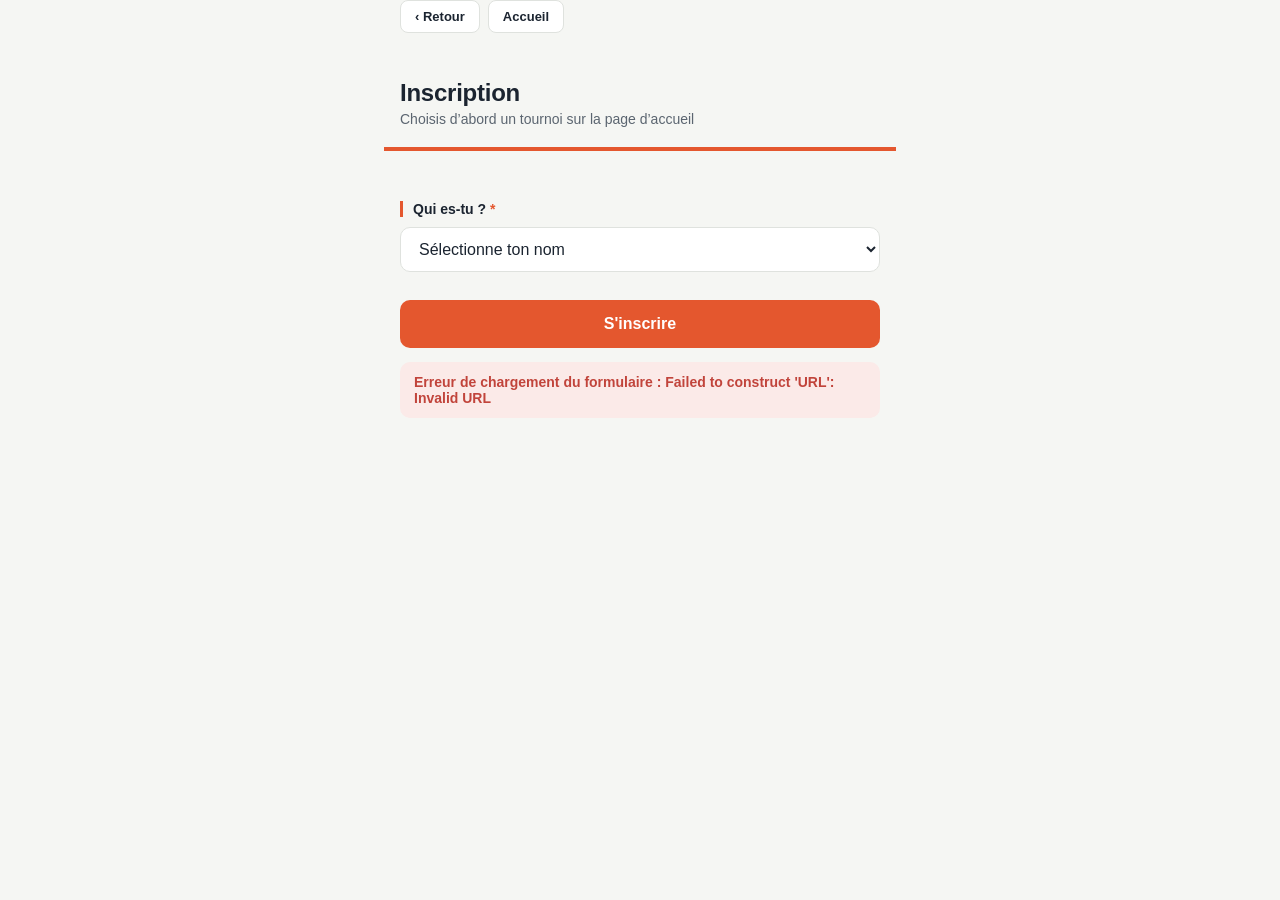
==== inscription.html @ 4fd27acc "Création du projet. Ajout des fichiers" ====
<!DOCTYPE html>
<html lang="fr">
<head>
<meta charset="UTF-8">
<meta name="viewport" content="width=device-width, initial-scale=1">
<title>Inscription</title>
<link rel="stylesheet" href="style.css">
</head>
<body>
<div class="page">
  <div id="nav-placeholder"></div>
  <div class="topbar">
    <h1>Inscription</h1>
    <p class="sous-titre" id="sous-titre-tournoi"></p>
  </div>

  <div id="roster-wrap" class="champ">
    <div class="section-titre">Qui es-tu ? <span class="requis">*</span></div>
    <select id="roster-select"><option value="">Sélectionne ton nom</option></select>
  </div>

  <div id="form"></div>
  <button class="principal" id="form-btn" onclick="envoyer()">S'inscrire</button>
  <div id="msg"></div>
</div>

<script src="api.js"></script>
<script src="nav.js"></script>
<script>
const TOURNOI = new URLSearchParams(location.search).get('tournoi') || '';
document.getElementById('sous-titre-tournoi').textContent = TOURNOI || 'Choisis d’abord un tournoi sur la page d’accueil';

let CONFIG;
let ROSTER = [];
let ROSTER_SELECTED = null;
let VERROUILLE = false;

(async function () {
  try {
    const t = await apiGet('getTournoi', { nom: TOURNOI });
    if (TOURNOI && (!t || t.statut !== 'Ouvert')) {
      VERROUILLE = true;
      document.getElementById('roster-wrap').style.display = 'none';
      document.getElementById('form').style.display = 'none';
      document.getElementById('form-btn').style.display = 'none';
      afficherMsg('Les inscriptions sont closes pour ce tournoi.', 'err');
    }
  } catch (err) {
    afficherMsg('Erreur : ' + err.message, 'err');
  }

  try {
    ROSTER = await apiGet('getRoster');
    const select = document.getElementById('roster-select');
    ROSTER.forEach(function (p, i) {
      const option = document.createElement('option');
      option.value = i;
      option.textContent = p.prenom + ' ' + p.nom;
      select.appendChild(option);
    });
    select.onchange = function () {
      ROSTER_SELECTED = select.value === '' ? null : ROSTER[select.value];
      updateVisibility();
      chargerInscriptionExistante();
    };
  } catch (err) {
    afficherMsg('Erreur de chargement de l’effectif : ' + err.message, 'err');
  }

  try {
    CONFIG = await apiGet('config', { section: 'joueurs' });
    render();
  } catch (err) {
    afficherMsg('Erreur de chargement du formulaire : ' + err.message, 'err');
  }
})();

function render() {
  const container = document.getElementById('form');
  container.innerHTML = '';
  CONFIG.fields.forEach(function (f) {
    if (f.source === 'roster') return;

    const wrap = document.createElement('div');
    wrap.className = 'champ';
    wrap.id = 'wrap-' + f.id;

    const lbl = document.createElement('div');
    lbl.className = 'section-titre';
    lbl.innerHTML = f.label + (f.required ? ' <span class="requis">*</span>' : '');
    wrap.appendChild(lbl);

    if (f.type === 'bool') {
      const group = document.createElement('div');
      group.className = 'pills';
      group.appendChild(pillOption(f.id, 'oui', 'Oui, je participe', 'checkbox', updateVisibility, false, f.id));
      wrap.appendChild(group);
    } else if (f.type === 'text' || f.type === 'number' || f.type === 'url' || f.type === 'date') {
      const input = document.createElement('input');
      input.type = f.type;
      input.id = f.id;
      input.oninput = updateVisibility;
      wrap.appendChild(input);
    } else if (f.type === 'radio' || f.type === 'checkbox') {
      const group = document.createElement('div');
      group.className = 'pills';
      f.options.forEach(function (opt) {
        group.appendChild(pillOption(f.id, opt, opt, f.type, updateVisibility, f.type === 'radio' && f.default === opt));
      });
      wrap.appendChild(group);
    }
    container.appendChild(wrap);
  });
  updateVisibility();
}

function pillOption(name, value, texte, type, onChange, checked, forceId) {
  const label = document.createElement('label');
  label.className = 'pill';
  const input = document.createElement('input');
  input.type = type === 'radio' ? 'radio' : 'checkbox';
  input.name = name;
  input.value = value;
  if (forceId) input.id = forceId;
  if (checked) input.checked = true;
  input.onchange = onChange;
  const span = document.createElement('span');
  span.textContent = texte;
  label.appendChild(input);
  label.appendChild(span);
  return label;
}

function fieldValue(id) {
  const radio = document.querySelector('input[name="' + id + '"]:checked');
  if (radio) return radio.value;
  const el = document.getElementById(id);
  if (el && el.type === 'checkbox') return el.checked;
  if (el) return el.value;
  return undefined;
}

function updateVisibility() {
  if (!CONFIG) return;
  CONFIG.fields.forEach(function (f) {
    if (f.source === 'roster') return;
    const wrap = document.getElementById('wrap-' + f.id);
    let visible = true;
    if (f.dependsOn) {
      const v = fieldValue(f.dependsOn);
      visible = f.dependsValue ? v === f.dependsValue : !!v;
    } else if (f.dependsOnAny) {
      visible = f.dependsOnAny.some(function (id) { return !!fieldValue(id); });
    }
    wrap.classList.toggle('masque', !visible);
  });
}

async function chargerInscriptionExistante() {
  if (!ROSTER_SELECTED || !TOURNOI) {
    document.getElementById('form-btn').textContent = "S'inscrire";
    return;
  }
  try {
    const record = await apiGet('getInscription', { tournoi: TOURNOI, nom: ROSTER_SELECTED.nom, prenom: ROSTER_SELECTED.prenom });
    if (record) {
      prefillForm(record);
      document.getElementById('form-btn').textContent = 'Mettre à jour mon inscription';
    } else {
      document.getElementById('form-btn').textContent = "S'inscrire";
    }
  } catch (err) {
    afficherMsg('Erreur : ' + err.message, 'err');
  }
}

function prefillForm(record) {
  CONFIG.fields.forEach(function (f) {
    if (f.source === 'roster') return;
    const val = record[f.id];
    if (f.type === 'bool') {
      const el = document.getElementById(f.id);
      if (el) el.checked = val === true;
    } else if (f.type === 'radio') {
      const radio = document.querySelector('input[name="' + f.id + '"][value="' + val + '"]');
      if (radio) radio.checked = true;
    } else if (f.type === 'checkbox') {
      const selected = (val || '').split(',').map(function (s) { return s.trim(); });
      document.querySelectorAll('input[name="' + f.id + '"]').forEach(function (cb) {
        cb.checked = selected.indexOf(cb.value) !== -1;
      });
    } else {
      const el = document.getElementById(f.id);
      if (el) el.value = val || '';
    }
  });
  updateVisibility();
}

async function envoyer() {
  if (VERROUILLE) return;
  if (!TOURNOI) { afficherMsg('Choisis d’abord un tournoi depuis la page d’accueil.', 'err'); return; }
  if (!ROSTER_SELECTED) { afficherMsg('Sélectionne ton nom dans la liste.', 'err'); return; }

  const data = { tournoi: TOURNOI, nom: ROSTER_SELECTED.nom, prenom: ROSTER_SELECTED.prenom };
  try {
    CONFIG.fields.forEach(function (f) {
      if (f.source === 'roster') return;
      const wrap = document.getElementById('wrap-' + f.id);
      if (wrap.classList.contains('masque')) return;
      if (f.type === 'checkbox') {
        const checked = Array.from(document.querySelectorAll('input[name="' + f.id + '"]:checked')).map(function (i) { return i.value; });
        data[f.id] = checked.join(', ');
      } else if (f.type === 'bool') {
        data[f.id] = document.getElementById(f.id).checked;
      } else {
        data[f.id] = fieldValue(f.id) || '';
      }
      if (f.required && !data[f.id]) throw new Error('Champ requis manquant : ' + f.label);
    });
  } catch (err) {
    afficherMsg(err.message, 'err');
    return;
  }

  afficherMsg('Envoi en cours...', '');
  try {
    const res = await apiPost('submitJoueur', data);
    afficherMsg(res.modifie ? 'Inscription mise à jour !' : 'Inscription enregistrée !', 'ok');
  } catch (err) {
    afficherMsg('Erreur : ' + err.message, 'err');
  }
}

function afficherMsg(texte, classe) {
  const msg = document.getElementById('msg');
  msg.textContent = texte;
  msg.className = classe;
}
</script>
</body>
</html>
---- style.css ----
:root{
  --bg:#F5F6F3;
  --ink:#1B2430;
  --ink-soft:#5B6570;
  --line:#DFE2DE;
  --accent:#E4572E;
  --accent-dark:#C1441F;
  --success:#2F8F5B;
  --success-bg:#E6F3EC;
  --danger:#C1443B;
  --danger-bg:#FBEAE8;
}
*{box-sizing:border-box}
body{
  background:var(--bg);
  color:var(--ink);
  font-family:-apple-system,BlinkMacSystemFont,'Segoe UI',Roboto,Arial,sans-serif;
  margin:0;
  padding:0 16px 48px;
}
.page{max-width:480px;margin:0 auto}
.topbar{margin:0 -16px 24px;padding:28px 16px 20px;border-bottom:4px solid var(--accent)}
h1{font-size:24px;font-weight:800;letter-spacing:-0.01em;margin:0 0 4px}
.sous-titre{color:var(--ink-soft);font-size:14px;margin:0}

.section-titre{font-weight:700;font-size:14px;color:var(--ink);border-left:3px solid var(--accent);padding-left:10px;margin:26px 0 10px}
.champ{margin-bottom:14px;overflow:hidden;transition:max-height .25s ease,opacity .2s ease;max-height:400px;opacity:1}
.champ.masque{max-height:0;opacity:0;margin:0;pointer-events:none}

input[type=text],input[type=number],input[type=date],input[type=url]{
  width:100%;padding:12px 14px;font-size:16px;border:1px solid var(--line);border-radius:10px;background:#fff;color:var(--ink);
}
input:focus{outline:2px solid var(--accent);outline-offset:1px}
select{width:100%;padding:12px 14px;font-size:16px;border:1px solid var(--line);border-radius:10px;background:#fff;color:var(--ink)}

.pills{display:flex;flex-wrap:wrap;gap:8px}
.pill{position:relative}
.pill input{position:absolute;opacity:0;width:100%;height:100%;margin:0;cursor:pointer}
.pill span{display:inline-block;padding:10px 16px;border:1px solid var(--line);border-radius:999px;font-size:14px;font-weight:600;color:var(--ink-soft);background:#fff;transition:background .15s,border-color .15s,color .15s}
.pill input:checked + span{background:var(--accent);border-color:var(--accent);color:#fff}
.pill input:focus-visible + span{outline:2px solid var(--accent);outline-offset:2px}

.requis{color:var(--accent)}

.principal{
  display:block;width:100%;box-sizing:border-box;padding:15px;margin-top:28px;
  background:var(--accent);color:#fff;border:none;border-radius:10px;font-size:16px;font-weight:700;
  text-align:center;text-decoration:none;cursor:pointer;
}
.principal:active{background:var(--accent-dark)}

#msg{margin-top:14px;padding:12px 14px;border-radius:10px;font-size:14px;font-weight:600;display:none}
#msg.ok{display:block;background:var(--success-bg);color:var(--success)}
#msg.err{display:block;background:var(--danger-bg);color:var(--danger)}

table{border-collapse:collapse;width:100%;margin-top:8px;font-size:13px}
th{text-align:left;color:var(--ink-soft);font-weight:600;padding:8px 6px;border-bottom:1px solid var(--line)}
td{padding:9px 6px;border-bottom:1px solid var(--line)}
.statut{padding:3px 10px;border-radius:999px;font-weight:700;font-size:12px}
.statut.ouvert{background:var(--success-bg);color:var(--success)}
.statut.ferme{background:var(--danger-bg);color:var(--danger)}

.barre-nav{display:flex;gap:8px;margin-bottom:18px}
.btn-nav{display:inline-flex;align-items:center;padding:8px 14px;border:1px solid var(--line);border-radius:8px;background:#fff;color:var(--ink);font-size:13px;font-weight:600;text-decoration:none;cursor:pointer}
.btn-nav:active{border-color:var(--accent)}

.carte-tournoi{display:block;padding:16px;border:1px solid var(--line);border-radius:10px;margin-bottom:10px;text-decoration:none;color:var(--ink)}
.carte-tournoi:active{border-color:var(--accent)}
.carte-titre{font-weight:700;font-size:16px}
.carte-sous{color:var(--ink-soft);font-size:13px;margin-top:2px}

.pill-info{display:inline-block;padding:8px 14px;border-radius:999px;background:#fff;border:1px solid var(--line);font-size:13px;font-weight:600;margin:0 8px 8px 0}

.ligne-covoit{padding:10px 0;border-bottom:1px solid var(--line)}
.ligne-covoit strong{display:block;font-size:14px}
.ligne-covoit .detail{color:var(--ink-soft);font-size:13px}
.badge-voiture{display:inline-block;margin-top:4px;padding:2px 10px;border-radius:999px;background:var(--success-bg);color:var(--success);font-size:12px;font-weight:700}
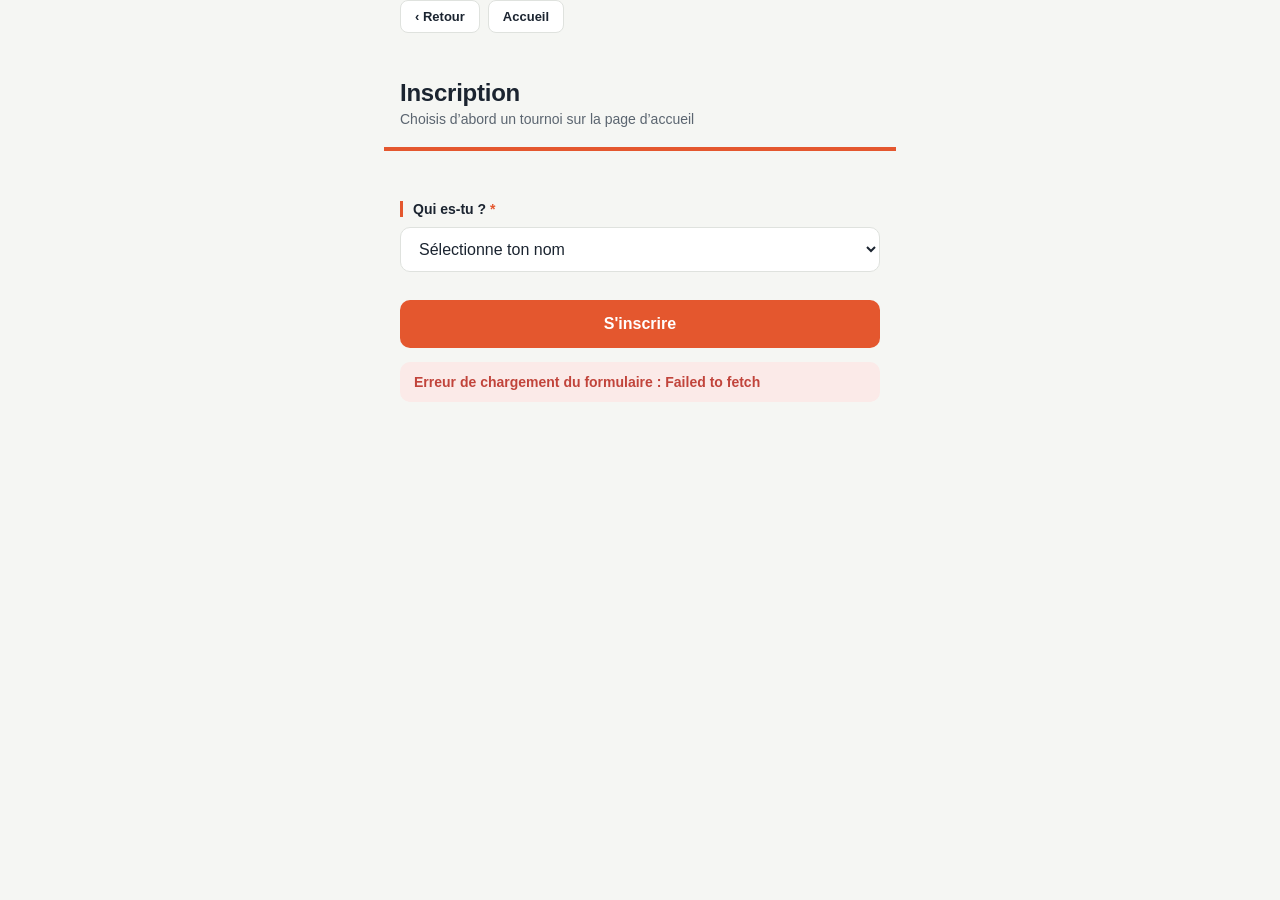
==== commit e45ee6d8: "Update inscription.html" ====
--- a/inscription.html
+++ b/inscription.html
@@ -70,10 +70,34 @@
   try {
     CONFIG = await apiGet('config', { section: 'joueurs' });
     render();
+    await appliquerParametres();
   } catch (err) {
     afficherMsg('Erreur de chargement du formulaire : ' + err.message, 'err');
   }
 })();
+
+// Arrivée depuis Tableau : sélectionne la personne, pré-remplit, puis défile jusqu'au champ demandé
+async function appliquerParametres() {
+  if (VERROUILLE || !ROSTER.length) return;
+  const params = new URLSearchParams(location.search);
+  const moi = params.get('moi') || '';
+  const index = ROSTER.findIndex(function (p) { return p.prenom + ' ' + p.nom === moi; });
+  if (index === -1) return;
+
+  document.getElementById('roster-select').value = String(index);
+  ROSTER_SELECTED = ROSTER[index];
+  updateVisibility();
+  await chargerInscriptionExistante();
+
+  const champ = params.get('champ');
+  const wrap = champ ? document.getElementById('wrap-' + champ) : null;
+  if (wrap) {
+    setTimeout(function () {
+      wrap.scrollIntoView({ behavior: 'smooth', block: 'center' });
+      wrap.classList.add('champ-cible');
+    }, 350);
+  }
+}
 
 function render() {
   const container = document.getElementById('form');
--- a/style.css
+++ b/style.css
@@ -9,6 +9,8 @@
   --success-bg:#E6F3EC;
   --danger:#C1443B;
   --danger-bg:#FBEAE8;
+  --warning:#B8730A;
+  --warning-bg:#FBF0DE;
 }
 *{box-sizing:border-box}
 body{
@@ -66,8 +68,15 @@
 
 .carte-tournoi{display:block;padding:16px;border:1px solid var(--line);border-radius:10px;margin-bottom:10px;text-decoration:none;color:var(--ink)}
 .carte-tournoi:active{border-color:var(--accent)}
+.carte-tournoi.passe{opacity:.55;filter:grayscale(70%)}
+.carte-header{display:flex;justify-content:space-between;align-items:flex-start;gap:10px}
 .carte-titre{font-weight:700;font-size:16px}
 .carte-sous{color:var(--ink-soft);font-size:13px;margin-top:2px}
+
+.badge-statut{flex-shrink:0;padding:3px 10px;border-radius:999px;font-weight:700;font-size:12px;white-space:nowrap}
+.badge-statut.ouvert{background:var(--success-bg);color:var(--success)}
+.badge-statut.bientot{background:var(--warning-bg);color:var(--warning)}
+.badge-statut.ferme{background:var(--danger-bg);color:var(--danger)}
 
 .pill-info{display:inline-block;padding:8px 14px;border-radius:999px;background:#fff;border:1px solid var(--line);font-size:13px;font-weight:600;margin:0 8px 8px 0}
 
@@ -75,3 +84,23 @@
 .ligne-covoit strong{display:block;font-size:14px}
 .ligne-covoit .detail{color:var(--ink-soft);font-size:13px}
 .badge-voiture{display:inline-block;margin-top:4px;padding:2px 10px;border-radius:999px;background:var(--success-bg);color:var(--success);font-size:12px;font-weight:700}
+.pill-info.cliquable{cursor:pointer;border-color:var(--accent);color:var(--accent)}
+.pill-info.cliquable.ouvert{background:var(--accent);color:#fff}
+
+.liste-equipe{display:none;margin:0 0 14px;padding:12px;border:1px solid var(--line);border-radius:10px;background:#fff}
+.liste-equipe.ouvert{display:block}
+.liste-equipe .colonnes{display:grid;grid-template-columns:1fr 1fr;gap:6px 16px}
+.liste-equipe .groupe-titre{grid-column:1 / -1;font-size:12px;font-weight:700;color:var(--ink-soft);margin-top:8px}
+.liste-equipe .groupe-titre:first-child{margin-top:0}
+.liste-equipe .joueur{font-size:14px}
+
+.liste-equipe .entete-groupe{display:flex;justify-content:space-between;font-size:13px;font-weight:700;margin:12px 0 6px;padding-bottom:4px;border-bottom:1px solid var(--line)}
+.liste-equipe .entete-groupe:first-child{margin-top:0}
+.liste-equipe .entete-groupe .sous-total{color:var(--accent)}
+.liste-equipe .total-ligne{margin-top:12px;padding-top:8px;border-top:2px solid var(--ink);font-size:13px;font-weight:700;text-align:right}
+
+.ligne-covoit-liste{display:flex;justify-content:space-between;align-items:center;gap:8px;padding:7px 0;font-size:14px;border-bottom:1px solid var(--line)}
+.ligne-covoit-liste.reserve{opacity:.4}
+.badge-conducteur{display:inline-flex;align-items:center;gap:5px;padding:2px 10px;border-radius:999px;background:var(--success-bg);color:var(--success);font-size:12px;font-weight:700;white-space:nowrap}
+.badge-conducteur.complet{background:var(--danger-bg);color:var(--danger)}
+.note-liste{margin-top:12px;font-size:12px;color:var(--ink-soft)}
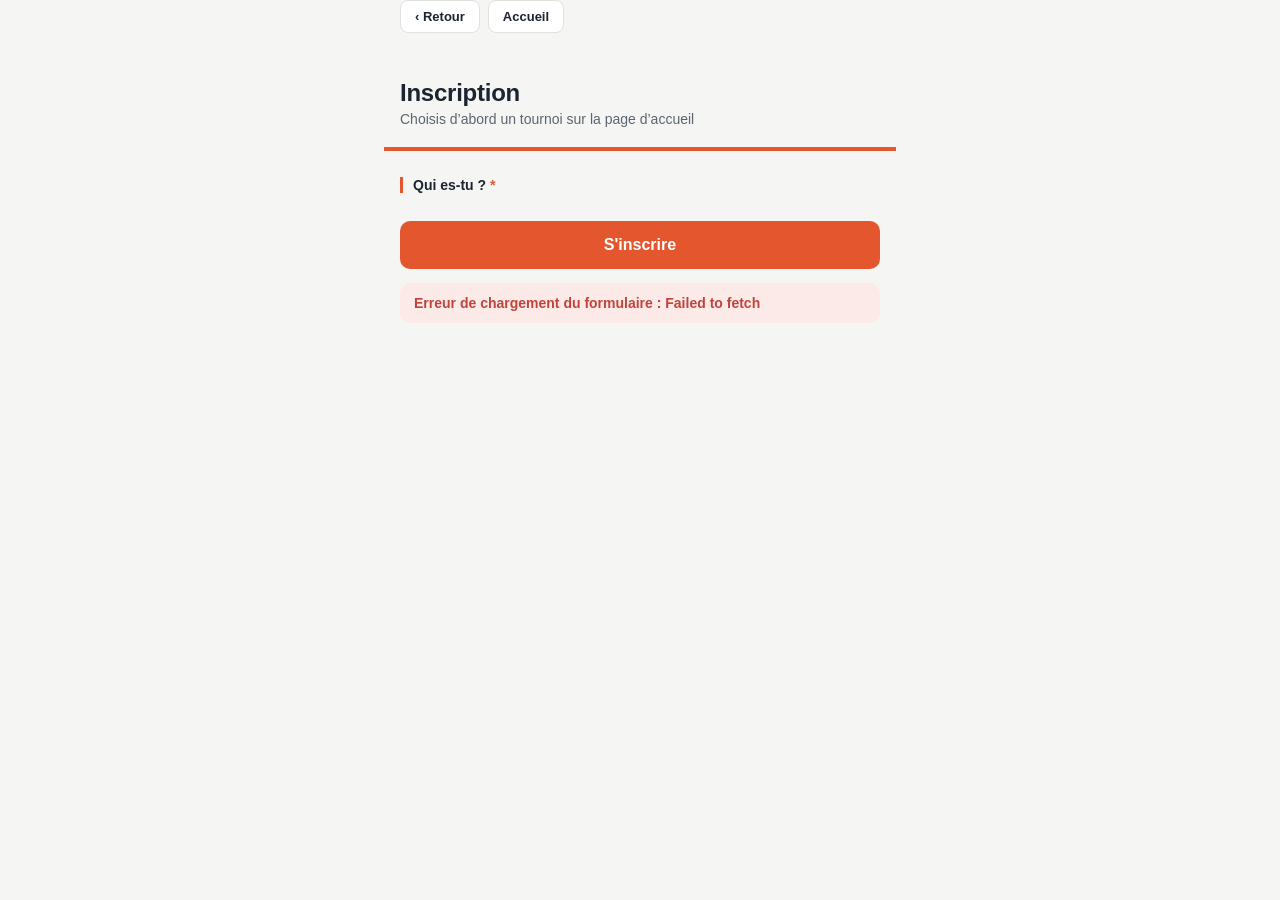
==== commit 5d95d840: "correction du nom affiché sur le tournois, correction du incrit pas inscrit, correction du champs no" ====
--- a/inscription.html
+++ b/inscription.html
@@ -16,7 +16,7 @@
 
   <div id="roster-wrap" class="champ">
     <div class="section-titre">Qui es-tu ? <span class="requis">*</span></div>
-    <select id="roster-select"><option value="">Sélectionne ton nom</option></select>
+    <div id="choix-roster"></div>
   </div>
 
   <div id="form"></div>
@@ -25,6 +25,7 @@
 </div>
 
 <script src="api.js"></script>
+<script src="choix-nom.js"></script>
 <script src="nav.js"></script>
 <script>
 const TOURNOI = new URLSearchParams(location.search).get('tournoi') || '';
@@ -34,11 +35,12 @@
 let ROSTER = [];
 let ROSTER_SELECTED = null;
 let VERROUILLE = false;
+let CHOIX_NOM = null;
 
 (async function () {
   try {
     const t = await apiGet('getTournoi', { nom: TOURNOI });
-    if (TOURNOI && (!t || t.statut !== 'Ouvert')) {
+    if (TOURNOI && (!t || t.statut === 'Ferme')) {
       VERROUILLE = true;
       document.getElementById('roster-wrap').style.display = 'none';
       document.getElementById('form').style.display = 'none';
@@ -51,18 +53,14 @@
 
   try {
     ROSTER = await apiGet('getRoster');
-    const select = document.getElementById('roster-select');
-    ROSTER.forEach(function (p, i) {
-      const option = document.createElement('option');
-      option.value = i;
-      option.textContent = p.prenom + ' ' + p.nom;
-      select.appendChild(option);
+    CHOIX_NOM = creerChoixNom(document.getElementById('choix-roster'), ROSTER, {
+      placeholder: 'Sélectionne ton nom',
+      onChange: function (p) {
+        ROSTER_SELECTED = p;
+        updateVisibility();
+        chargerInscriptionExistante();
+      }
     });
-    select.onchange = function () {
-      ROSTER_SELECTED = select.value === '' ? null : ROSTER[select.value];
-      updateVisibility();
-      chargerInscriptionExistante();
-    };
   } catch (err) {
     afficherMsg('Erreur de chargement de l’effectif : ' + err.message, 'err');
   }
@@ -78,14 +76,14 @@
 
 // Arrivée depuis Tableau : sélectionne la personne, pré-remplit, puis défile jusqu'au champ demandé
 async function appliquerParametres() {
-  if (VERROUILLE || !ROSTER.length) return;
+  if (VERROUILLE || !ROSTER.length || !CHOIX_NOM) return;
   const params = new URLSearchParams(location.search);
   const moi = params.get('moi') || '';
-  const index = ROSTER.findIndex(function (p) { return p.prenom + ' ' + p.nom === moi; });
-  if (index === -1) return;
-
-  document.getElementById('roster-select').value = String(index);
-  ROSTER_SELECTED = ROSTER[index];
+  const personne = ROSTER.find(function (p) { return p.prenom + ' ' + p.nom === moi; });
+  if (!personne) return;
+
+  CHOIX_NOM.choisir(personne);
+  ROSTER_SELECTED = personne;
   updateVisibility();
   await chargerInscriptionExistante();
 
--- a/style.css
+++ b/style.css
@@ -101,6 +101,45 @@
 
 .ligne-covoit-liste{display:flex;justify-content:space-between;align-items:center;gap:8px;padding:7px 0;font-size:14px;border-bottom:1px solid var(--line)}
 .ligne-covoit-liste.reserve{opacity:.4}
+
+.titre-ligne{display:flex;justify-content:space-between;align-items:center;gap:8px;margin:26px 0 10px}
+.titre-ligne .section-titre{margin:0}
+a.btn-mini{display:inline-block;text-decoration:none}
+.boutons-moi{display:flex;flex-wrap:wrap;gap:8px;margin:12px 0 0}
+.boutons-moi .principal{flex:1;min-width:150px;margin-top:0;padding:12px}
+.principal.secondaire{background:#fff;color:var(--accent);border:1px solid var(--accent)}
+.principal.inactif{opacity:.5;pointer-events:none}
+.statut-moi{margin:12px 0 0;font-size:14px;font-weight:600}
+.statut-moi.inscrit{color:var(--success)}
+.statut-moi.non-inscrit{color:var(--ink-soft)}
+.pill-info.moi{background:var(--success-bg);border-color:var(--success);color:var(--success)}
+.pill-info.moi::before{content:'✓ '}
+.resume-covoit{margin:0 0 12px;padding:10px 12px;border-radius:10px;background:var(--success-bg);color:var(--success);font-size:13px;font-weight:600}
+.champ.champ-cible{outline:2px solid var(--accent);outline-offset:4px;border-radius:10px}
 .badge-conducteur{display:inline-flex;align-items:center;gap:5px;padding:2px 10px;border-radius:999px;background:var(--success-bg);color:var(--success);font-size:12px;font-weight:700;white-space:nowrap}
 .badge-conducteur.complet{background:var(--danger-bg);color:var(--danger)}
 .note-liste{margin-top:12px;font-size:12px;color:var(--ink-soft)}
+
+.btn-mini{padding:5px 12px;border:1px solid var(--accent);border-radius:8px;background:#fff;color:var(--accent);font-size:12px;font-weight:700;cursor:pointer;white-space:nowrap}
+.btn-mini:active{background:var(--accent);color:#fff}
+.select-moi{margin-bottom:12px}
+
+.carte-moi{margin-top:10px;padding-top:10px;border-top:1px solid var(--line);display:flex;flex-wrap:wrap;align-items:center;gap:6px}
+.statut-carte{font-size:12px;font-weight:700;margin-right:4px}
+.statut-carte.inscrit{color:var(--success)}
+.statut-carte.non-inscrit{color:var(--ink-soft)}
+.chip-moi{padding:3px 10px;border-radius:999px;background:var(--success-bg);color:var(--success);font-size:12px;font-weight:600;white-space:nowrap}
+
+.carte-nom{font-size:12px;color:var(--ink-soft);margin-top:2px}
+.statut-carte.absent{color:var(--danger)}
+
+.choix-nom{position:relative}
+.choix-liste{display:none;position:absolute;left:0;right:0;top:100%;margin-top:4px;z-index:30;max-height:240px;overflow-y:auto;background:#fff;border:1px solid var(--line);border-radius:10px;box-shadow:0 6px 18px rgba(27,36,48,.12)}
+.choix-liste.ouvert{display:block}
+.choix-item{padding:10px 14px;font-size:15px;cursor:pointer;border-bottom:1px solid var(--line)}
+.choix-item:last-child{border-bottom:none}
+.choix-item:hover,.choix-item.actif{background:var(--bg)}
+.choix-item.choisi{color:var(--accent)}
+.choix-item b{color:var(--accent-dark);font-weight:800}
+.choix-vide{padding:10px 14px;font-size:14px;color:var(--ink-soft)}
+#roster-wrap.champ{overflow:visible}
